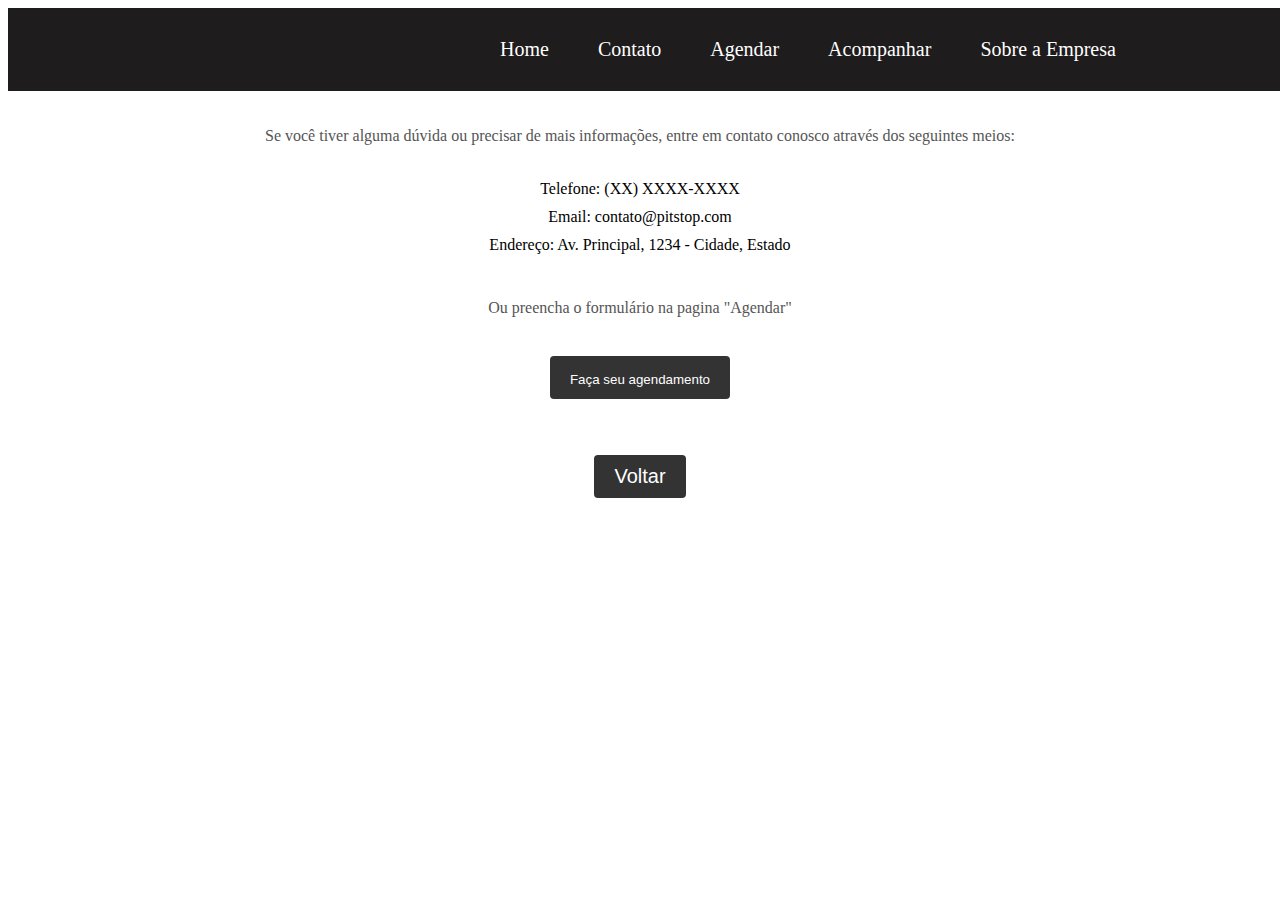
==== Contato.html @ 249cd4fe "Add files via upload" ====
<!DOCTYPE html>
<html lang="en">
<head>
    <meta charset="UTF-8">
    <meta http-equiv="X-UA-Compatible" content="IE=edge">
    <meta name="viewport" content="width=device-width, initial-scale=1.0">
    <title>Contato</title>
    <link rel="stylesheet" href="estilo4.css">
</head>
<body>
    <div>
        <div id="cabeçalho">                                                       
            <a href="index.html" style="margin-left: 450px;">Home</a>                  
            <a href="contato.html">Contato</a>
            <a href="agendar.html">Agendar</a>
            <a href="acompanhamento.html">Acompanhar</a>  
            <a href="empresa.html" >Sobre a Empresa</a>   
        </div>

        <div id="conteudo">
            <h1>Entre em Contato</h1>
            <p>Se você tiver alguma dúvida ou precisar de mais informações, entre em contato conosco através dos seguintes meios:</p>
            <ul>
                <li>Telefone: (XX) XXXX-XXXX</li>
                <li>Email: contato@pitstop.com</li>
                <li>Endereço: Av. Principal, 1234 - Cidade, Estado</li>
            </ul>
            <p>Ou preencha o formulário na pagina "Agendar"</p>
            <button><a href="agendar.html"></a>Faça seu agendamento</button>
            
            <br>
            <br>
            <button><a href="index.html">Voltar</a></button>
        </div>
    </div>
</body>
</html>
---- estilo4.css ----
#cabeçalho {
    border: solid none;
    width: 100%;
    padding: 30px;
    font-size: 20px; 
    background-color: #1E1C1D;
    position: absolute;
  
}
a {
    color: white;
    font-size: 20px;
}
a {
    text-decoration: none;
}
#cabeçalho a:link {
    margin: 10px;
    color: #fff;
    padding: 8px 12px;
    border-radius: 3px;
   
}

#conteudo {
    max-width: 800px;
    margin: 0 auto;
    padding: 20px;
    text-align: center;
    display: flex;
    flex-direction: column;
    align-items: center;
  }
  
  h1 {
    color: #333;
  }
  
  p {
    color: #555;
    line-height: 1.5;
  }
  
  ul {
    list-style: none;
    padding: 0;
  }
  
  li {
    margin-bottom: 10px;
  }
  
  button {
    padding: 10px 20px;
    background-color: #333;
    color: #fff;
    border: none;
    border-radius: 4px;
    text-decoration: none;
    cursor: pointer;
    margin-top: 20px;
  }
  
  button a {
    color: #fff;
    text-decoration: none;
  }
  
  button:hover {
    background-color: #555;
  }
  
  button:active {
    background-color: #222;
  }
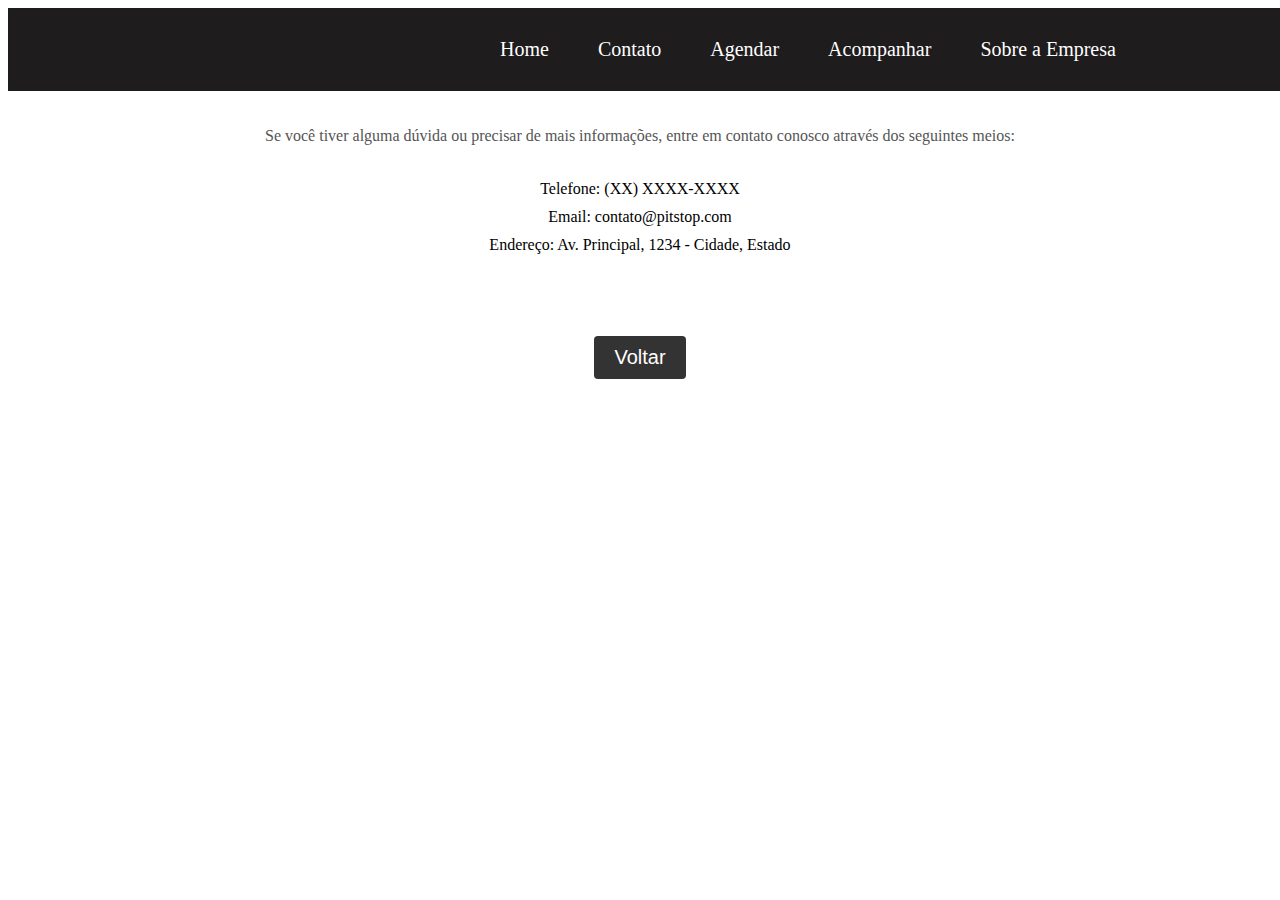
==== commit 2bfb9384: "Update Contato.html" ====
--- a/Contato.html
+++ b/Contato.html
@@ -25,8 +25,7 @@
                 <li>Email: contato@pitstop.com</li>
                 <li>Endereço: Av. Principal, 1234 - Cidade, Estado</li>
             </ul>
-            <p>Ou preencha o formulário na pagina "Agendar"</p>
-            <button><a href="agendar.html"></a>Faça seu agendamento</button>
+            
             
             <br>
             <br>
@@ -34,4 +33,4 @@
         </div>
     </div>
 </body>
-</html>+</html>
